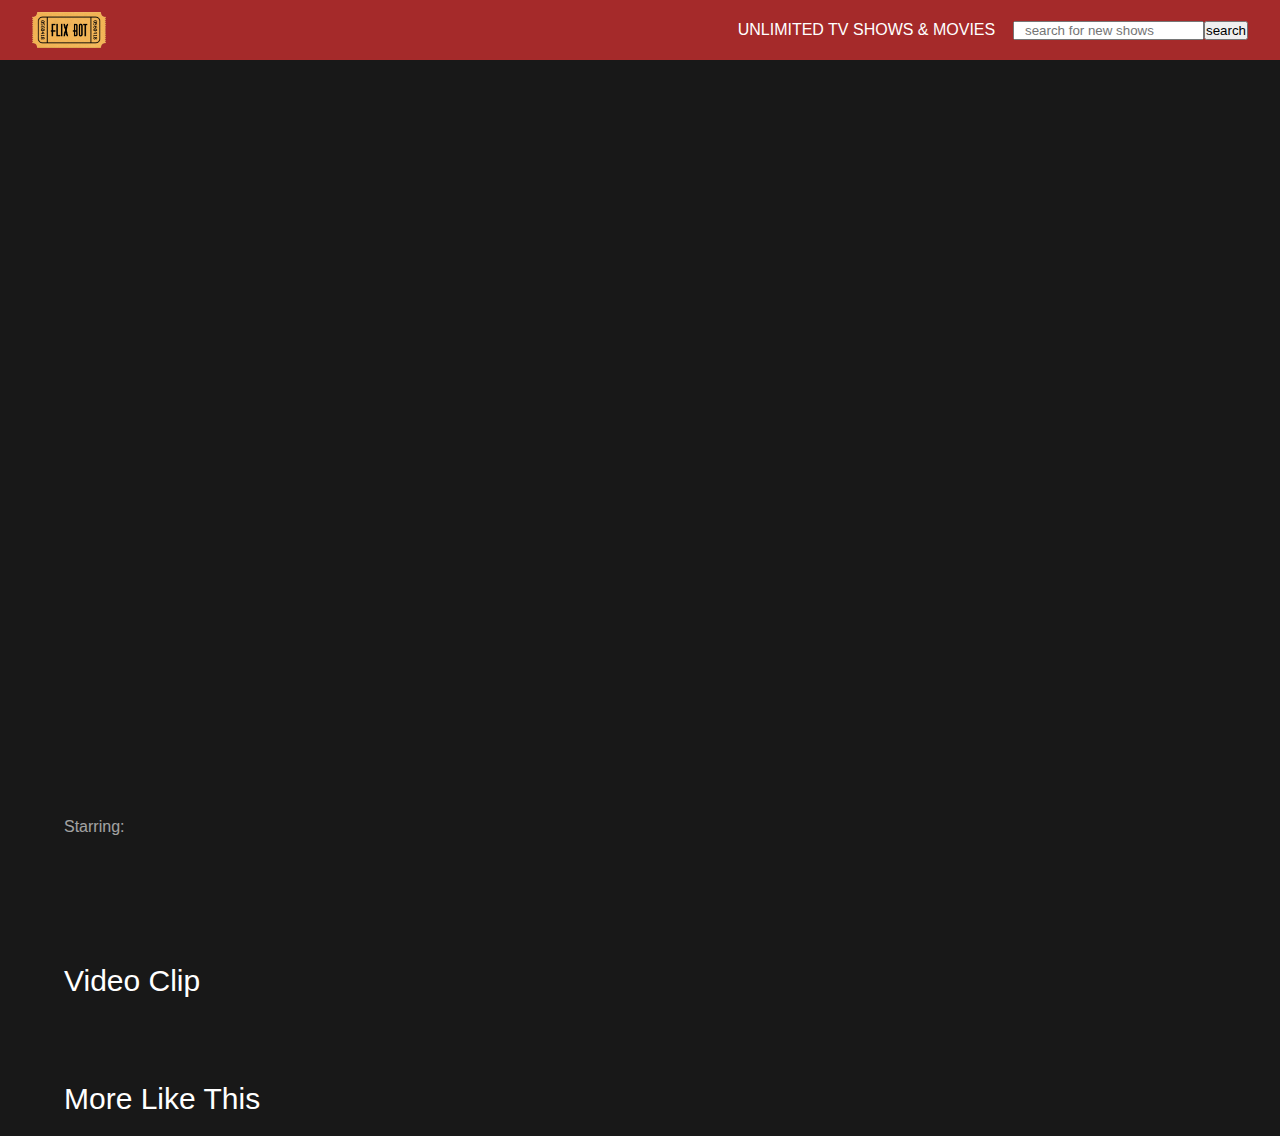
==== public/about.html @ 7c445e26 "Add files via upload" ====
<!DOCTYPE html>
<html lang="en">
<head>
    <meta charset="UTF-8">
    <meta http-equiv="X-UA-Compatible" content="IE=edge">
    <meta name="viewport" content="width=device-width, initial-scale=1.0">
    <title>Netflix : </title>

    <link rel="stylesheet" href="css/style.css">
    <link rel="stylesheet" href="css/about.css">

</head>
<body>

    <!-- navbar -->
    <nav class="navbar">
        <img src="img/logo.png" class="logo" alt="">
        <div class="join-box">
            <p class="join-msg">unlimited tv shows & movies &nbsp &nbsp</p>
           
            <input style="padding-left:10px" type="text" for="search" placeholder="search for new shows"><button >search</button>
        </div>
    </nav>

    <!-- movie info -->
    <div class="movie-info">
        <div class="movie-detail">
            <h1 class="movie-name"></h1>
            <p class="genres"></p>
            <p class="des"></p>
            <p class="starring"><span>Starring:</span></p>
        </div>
    </div>

    <!-- video clips -->
    <div class="trailer-container">
        <h1 class="heading">Video Clip</h1>
        <!-- <iframe src="" title="YouTube video player" frameborder="0" allow="accelerometer; autoplay; clipboard-write; encrypted-media; gyroscope; picture-in-picture" allowfullscreen></iframe> -->
    </div>

    <!-- recommendations -->
    <div class="recommendations">
        <h1 class="heading">More Like This</h1>
        <div class="recommendations-container">
            <!-- <div class="movie">
                <img src="img/poster.jpg" alt="">
                <p class="movie-title">movie name</p>
            </div> -->
        </div>
    </div>

    <script src="js/api.js"></script>
    <script src="js/about.js"></script>
    
</body>
</html>
---- public/css/style.css ----
*{
    margin: 0;
    padding: 0;
    box-sizing: border-box;
}

body{
    width: 100%;
    position: relative;
    background: #181818;
    font-family: 'roboto', sans-serif;
}

.navbar{
    width: 100%;
    height: 60px;
    position: fixed;
    top: 0;
    z-index: 9;
    background:brown;
    padding: 0 2.5vw;
    display: flex;
    align-items: center;
}

.logo{
    height: 60%;
}

.join-box{
    width: fit-content;
    display: flex;
    justify-content: center;
    align-items: center;
    height: auto;
    margin-left: auto;
}

.join-msg{
    color: #fff;
    text-transform: uppercase;
}

.btn{
    border: 1px solid #fff;
    border-radius: 2px;
    background: none;
    color: #fff;
    height: 35px;
    padding: 0 10px;
    margin-left: 10px;
    text-transform: uppercase;
    cursor: pointer;
}

.join-btn{
    background: #dd0e15;
    border-color: #dd0e15;
}

.main{
    position: relative;
    margin-top: 60px;
    width: 100%;
    padding: 40px 2.5vw;
    color: #fff;
}

.heading{
    text-transform: capitalize;
    font-weight: 900;
    font-size: 50px;
}

.info{
    width: 50%;
    font-size: 20px;
    margin-top: 10px;
  
   
}

.movie-list{
    width: 100%;
    height: 250px;
    margin-top: 40px;
    position: relative;
}

.movie-category{
    font-size: 20px;
    font-weight: 500;
    margin-bottom: 20px;
    text-transform: capitalize;
}

.movie-container{
    width: 100%;
    height: 200px;
    display: flex;
    align-items: center;
    overflow-x: auto;
    overflow-y: hidden;
    scroll-behavior: smooth;
}

.movie-container::-webkit-scrollbar{
    display: none;
}

.movie{
    flex: 0 0 auto;
    width: 24%;
    height: 200px;
    text-align: center;
    margin-right: 10px;
    cursor: pointer;
    position: relative;
}

.movie img{
    width: 100%;
    height: 170px;
    object-fit: cover;
}

.movie p{
    text-transform: capitalize;
    height: 20px;
    overflow: hidden;
}

.pre-btn,
.nxt-btn{
    position: absolute;
    height: 200px;
    top: 50%;
    transform: translateY(-50%);
    width: 2.5vw;
    background: #181818;
    border: none;
    outline: none;
    opacity: 0;
}

.pre-btn{
    left: -2.5vw;
}

.nxt-btn{
    right: -2.5vw;
}

.pre-btn img,
.nxt-btn img{
    width: 20px;
    height: 20px;
    object-fit: contain;
}

.nxt-btn:hover,
.pre-btn:hover{
    opacity: 1;
}
---- public/css/about.css ----
.movie-info{
    width: 100%;
    height: calc(100vh - 60px);
    margin-top: 60px;
    background-size: cover;
    background-repeat: no-repeat;
}

.movie-detail{
    width: 50%;
    height: 100%;
    background: rgb(24, 24, 24);
    background: linear-gradient(90deg, rgba(24, 24, 24, 1), rgba(24, 24, 24, 0) 100%);
    padding: 5vw;
    display: flex;
    flex-direction: column;
    justify-content: flex-end;
    color: #fff;
}

.movie-name{
    font-size: 30px;
    font-weight: 500;
}

.genres{
    opacity: 0.6;
    margin: 30px 0;
}

.des{
    width: 70%;
    line-height: 20px;
    margin-bottom: 30px;
}

.starring span{
    opacity: 0.6;
}

.trailer-container,
.recommendations{
    color: #fff;
    padding: 5vw 5vw 0;
}

.heading{
    font-size: 30px;
    font-weight: 300;
    margin-bottom: 20px;
}

iframe{
    width: 400px;
    height: 200px;
}

.recommendations-container{
    width: 100%;
    display: flex;
    flex-wrap: wrap;
}

.movie p{
    position: absolute;
    bottom: 30px;
    width: 100%;
    height: 30px;
    line-height: 30px;
    background: rgba(0, 0, 0, 0.5);
    text-align: center;
    opacity: 0;
}

.movie:hover p{
    opacity: 1;
}
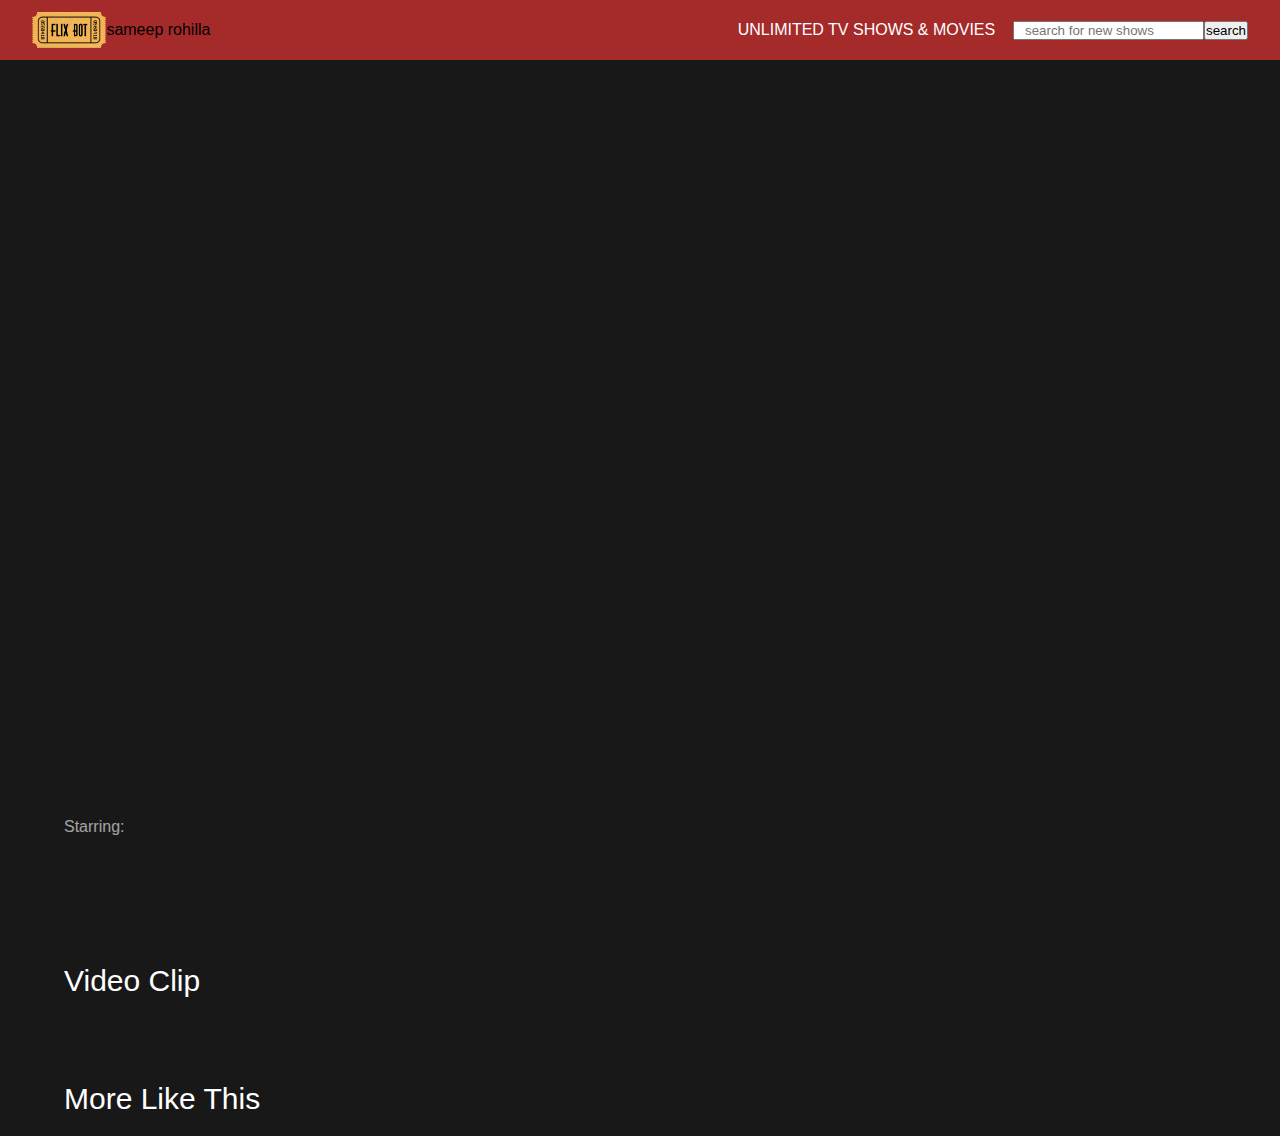
==== commit dfd07e02: "Update about.html" ====
--- a/public/about.html
+++ b/public/about.html
@@ -15,6 +15,7 @@
     <!-- navbar -->
     <nav class="navbar">
         <img src="img/logo.png" class="logo" alt="">
+        <p>sameep rohilla</p>
         <div class="join-box">
             <p class="join-msg">unlimited tv shows & movies &nbsp &nbsp</p>
            
@@ -53,4 +54,4 @@
     <script src="js/about.js"></script>
     
 </body>
-</html>+</html>
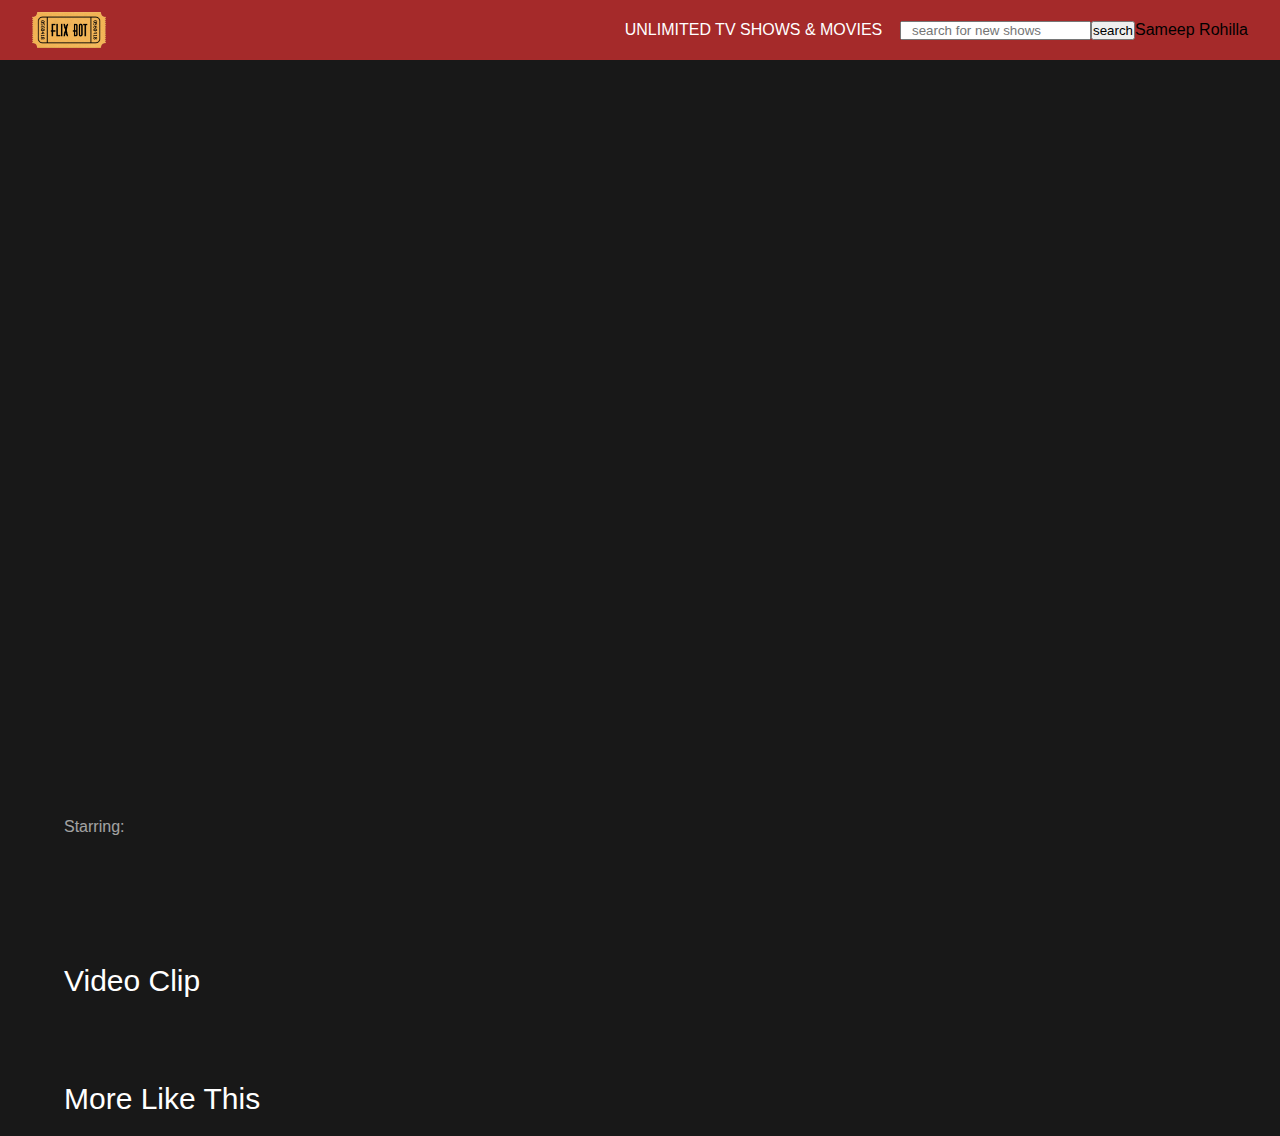
==== commit baaab96f: "Update about.html" ====
--- a/public/about.html
+++ b/public/about.html
@@ -15,12 +15,12 @@
     <!-- navbar -->
     <nav class="navbar">
         <img src="img/logo.png" class="logo" alt="">
-        <p>sameep rohilla</p>
         <div class="join-box">
             <p class="join-msg">unlimited tv shows & movies &nbsp &nbsp</p>
            
             <input style="padding-left:10px" type="text" for="search" placeholder="search for new shows"><button >search</button>
         </div>
+        <p>Sameep Rohilla</p>
     </nav>
 
     <!-- movie info -->
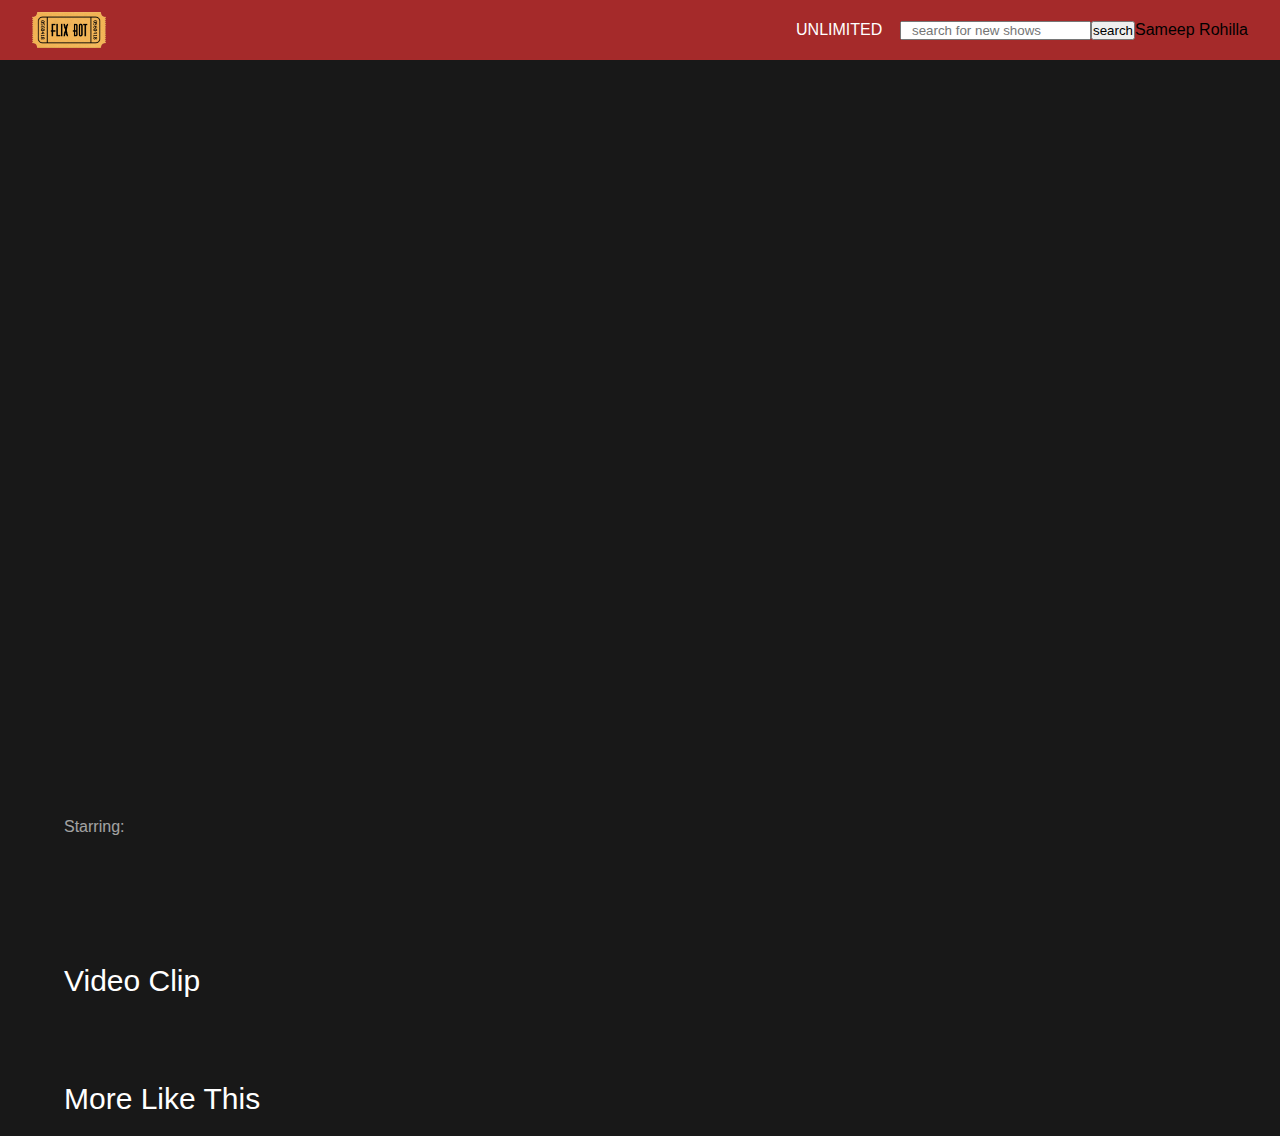
==== commit 9bc38677: "Update about.html" ====
--- a/public/about.html
+++ b/public/about.html
@@ -16,7 +16,7 @@
     <nav class="navbar">
         <img src="img/logo.png" class="logo" alt="">
         <div class="join-box">
-            <p class="join-msg">unlimited tv shows & movies &nbsp &nbsp</p>
+            <p class="join-msg">unlimited  &nbsp &nbsp</p>
            
             <input style="padding-left:10px" type="text" for="search" placeholder="search for new shows"><button >search</button>
         </div>
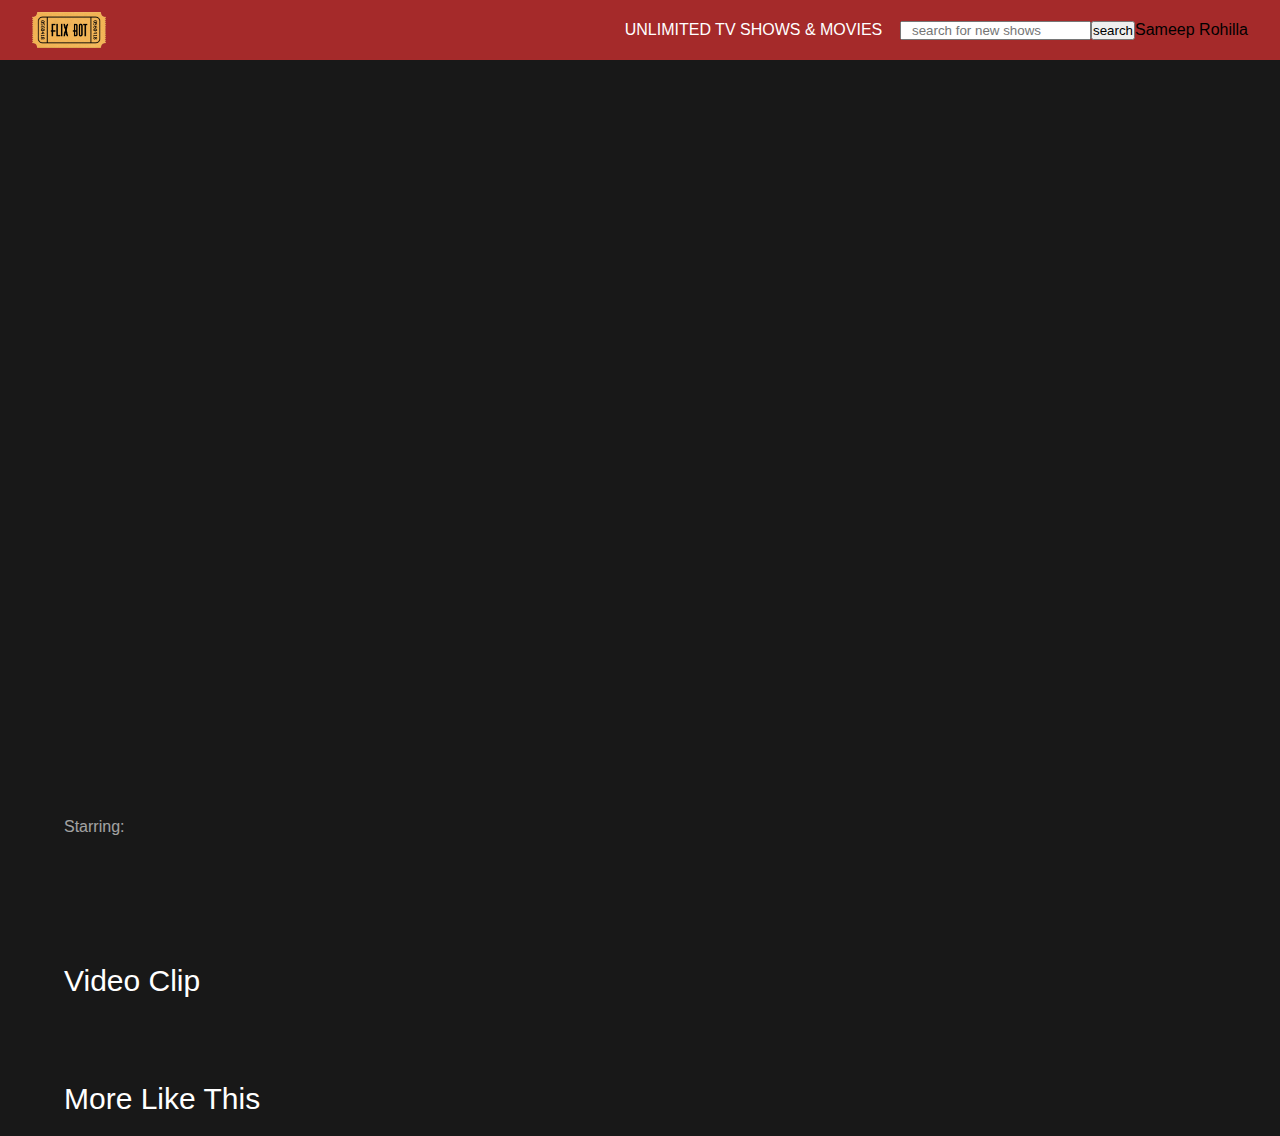
==== commit 73217217: "Update about.html" ====
--- a/public/about.html
+++ b/public/about.html
@@ -16,7 +16,7 @@
     <nav class="navbar">
         <img src="img/logo.png" class="logo" alt="">
         <div class="join-box">
-            <p class="join-msg">unlimited  &nbsp &nbsp</p>
+            <p class="join-msg">unlimited tv shows & movies &nbsp &nbsp</p>
            
             <input style="padding-left:10px" type="text" for="search" placeholder="search for new shows"><button >search</button>
         </div>
